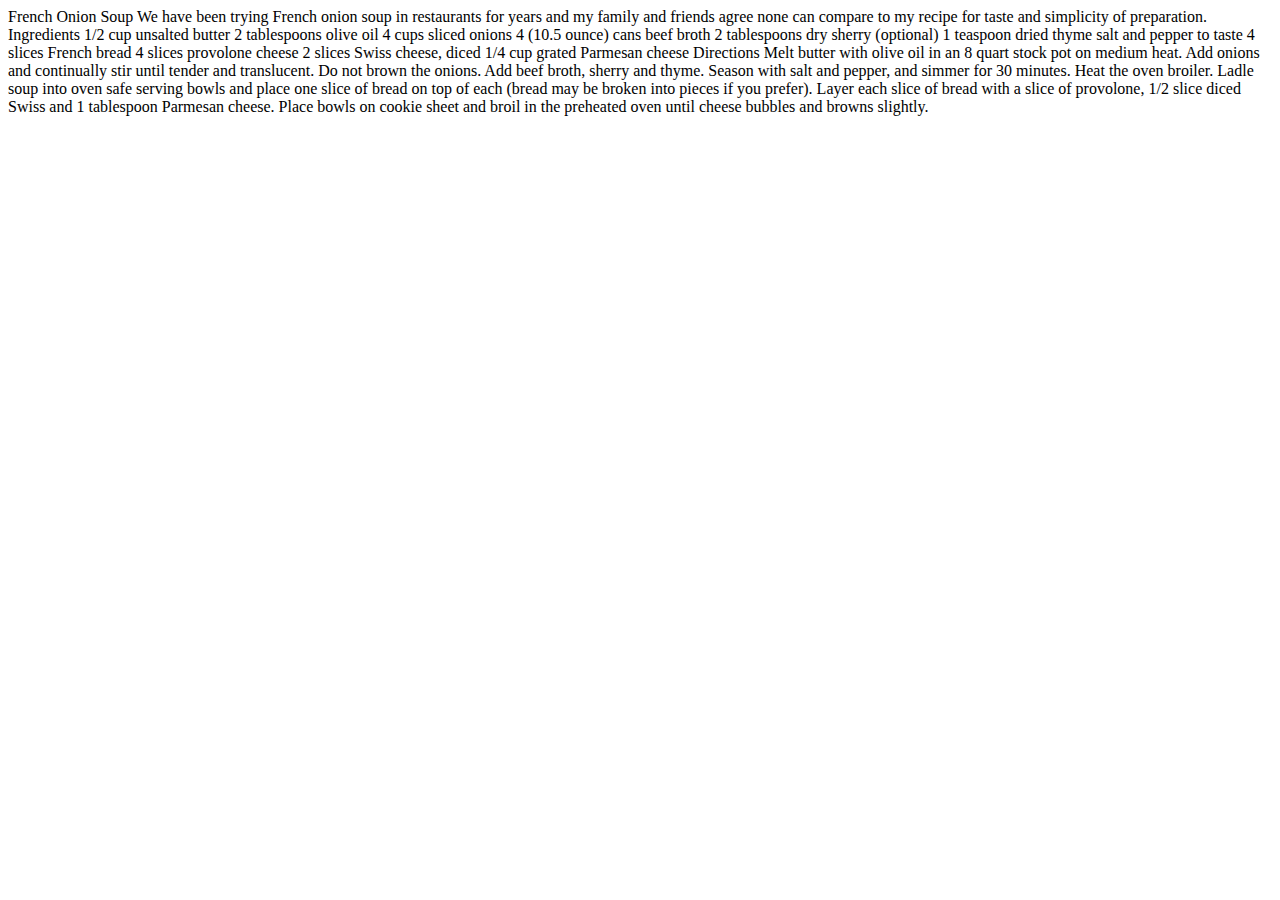
==== starter-code/french-onion-soup-starter-code/index.html @ de4a63bf "TEST" ====
<!DOCTYPE html>
<html lang="en">
<head>
  <title>French Onion Soup Recipe</title>
  <!-- Google fonts gives us access to the Open Sans Font -->
  <!-- Google fonts is also awesome! Make sure to check it out -->
  <link href="https://fonts.googleapis.com/css?family=Open+Sans:300,600" rel="stylesheet">
</head>
<body>
  French Onion Soup

  We have been trying French onion soup in restaurants for years and my family
and friends agree none can compare to my recipe for taste and simplicity of
preparation.

Ingredients
1/2 cup unsalted butter
2 tablespoons olive oil
4 cups sliced onions
4 (10.5 ounce) cans beef broth
2 tablespoons dry sherry (optional)
1 teaspoon dried thyme
salt and pepper to taste
4 slices French bread
4 slices provolone cheese
2 slices Swiss cheese, diced
1/4 cup grated Parmesan cheese

Directions
Melt butter with olive oil in an 8 quart stock pot on medium heat. Add onions and
continually stir until tender and translucent. Do not brown the onions.

Add beef broth, sherry and thyme. Season with salt and pepper, and simmer for 30
minutes.

Heat the oven broiler.

Ladle soup into oven safe serving bowls and place one slice of bread on top of each
(bread may be broken into pieces if you prefer). Layer each slice of bread with a slice of
provolone, 1/2 slice diced Swiss and 1 tablespoon Parmesan cheese. Place bowls on
cookie sheet and broil in the preheated oven until cheese bubbles and browns slightly.
</body>
</html>

<!-- TESTING -->
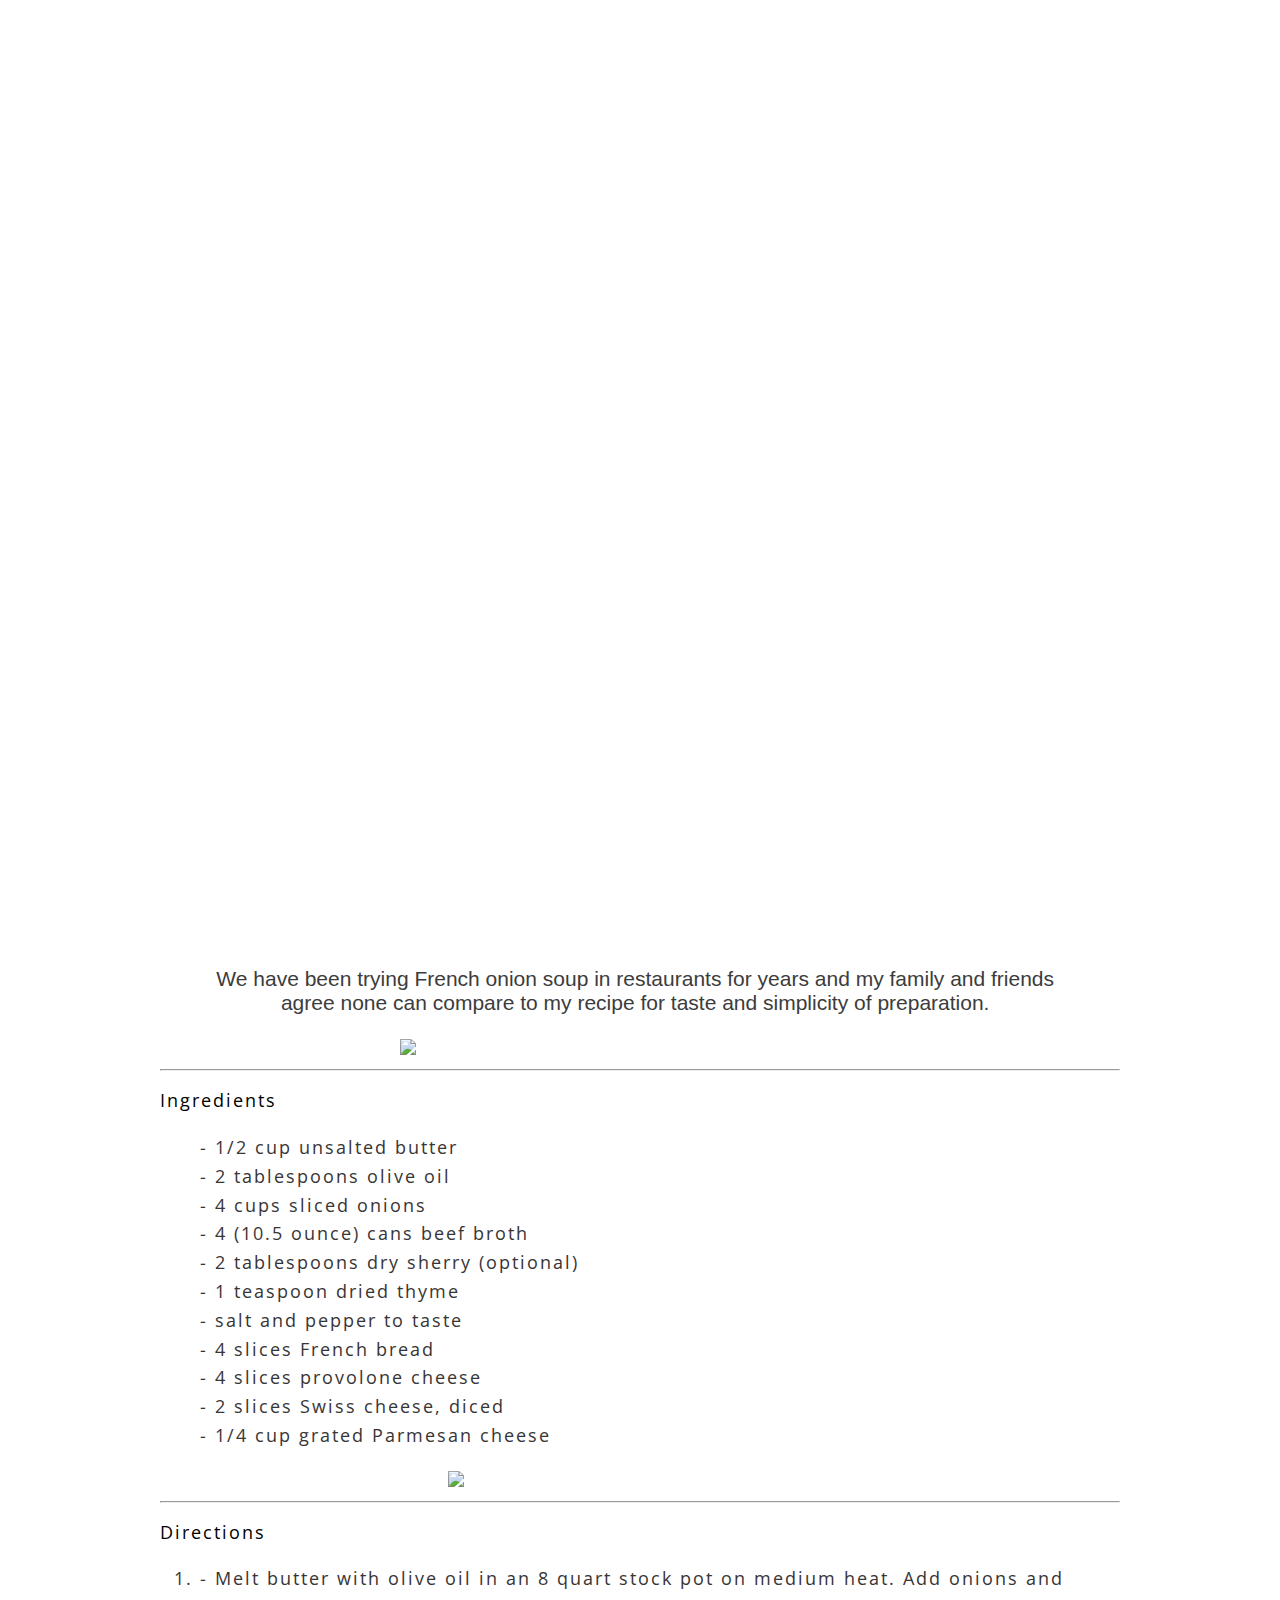
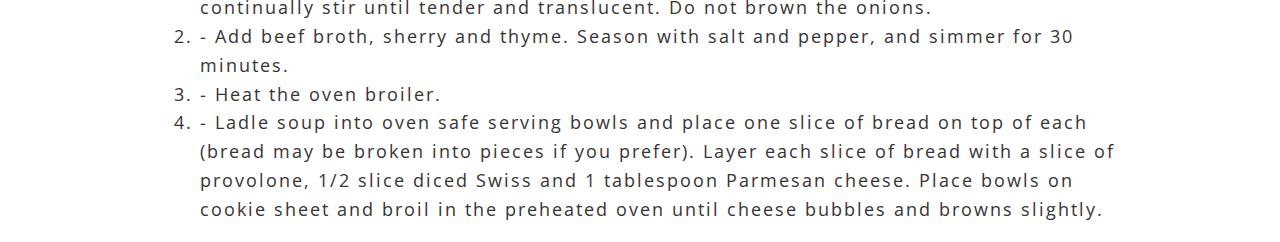
==== commit e614f191: "Done" ====
--- a/starter-code/french-onion-soup-starter-code/index.html
+++ b/starter-code/french-onion-soup-starter-code/index.html
@@ -5,41 +5,47 @@
   <!-- Google fonts gives us access to the Open Sans Font -->
   <!-- Google fonts is also awesome! Make sure to check it out -->
   <link href="https://fonts.googleapis.com/css?family=Open+Sans:300,600" rel="stylesheet">
+  <link rel="stylesheet" href="css/main.css">
 </head>
 <body>
-  French Onion Soup
+  <DIV class="image"><div class="inner-div">
+    <h1>French Onion Soup</h1>
+  </div></DIV>
 
-  We have been trying French onion soup in restaurants for years and my family
-and friends agree none can compare to my recipe for taste and simplicity of
-preparation.
+  <DIV  class="content">
+    <p>We have been trying French onion soup in restaurants for years and my family
+    and friends agree none can compare to my recipe for taste and simplicity of
+    preparation.</p>
+    <img class="recipe-info"src = "images/recipe-info.png">
 
-Ingredients
-1/2 cup unsalted butter
-2 tablespoons olive oil
-4 cups sliced onions
-4 (10.5 ounce) cans beef broth
-2 tablespoons dry sherry (optional)
-1 teaspoon dried thyme
-salt and pepper to taste
-4 slices French bread
-4 slices provolone cheese
-2 slices Swiss cheese, diced
-1/4 cup grated Parmesan cheese
-
-Directions
-Melt butter with olive oil in an 8 quart stock pot on medium heat. Add onions and
-continually stir until tender and translucent. Do not brown the onions.
-
-Add beef broth, sherry and thyme. Season with salt and pepper, and simmer for 30
-minutes.
-
-Heat the oven broiler.
-
-Ladle soup into oven safe serving bowls and place one slice of bread on top of each
-(bread may be broken into pieces if you prefer). Layer each slice of bread with a slice of
-provolone, 1/2 slice diced Swiss and 1 tablespoon Parmesan cheese. Place bowls on
-cookie sheet and broil in the preheated oven until cheese bubbles and browns slightly.
+    <hr>
+  <h2>Ingredients</h2>
+  <ul class="li1:before">
+    <li>1/2 cup unsalted butter</li>
+    <li>2 tablespoons olive oil</li>
+    <li>4 cups sliced onions</li>
+    <li>4 (10.5 ounce) cans beef broth</li>
+    <li>2 tablespoons dry sherry (optional)</li>
+    <li>1 teaspoon dried thyme</li>
+    <li>salt and pepper to taste</li>
+    <li>4 slices French bread</li>
+    <li>4 slices provolone cheese</li>
+    <li>2 slices Swiss cheese, diced</li>
+    <li>1/4 cup grated Parmesan cheese</li>
+  </ul>
+    <img class="cooking-info" src = "images/cooking-info.png">
+    <hr>
+  <h2>Directions</h2>
+  <ol>
+    <li>Melt butter with olive oil in an 8 quart stock pot on medium heat. Add onions and
+    continually stir until tender and translucent. Do not brown the onions.</li>
+    <li>Add beef broth, sherry and thyme. Season with salt and pepper, and simmer for 30
+    minutes.</li>
+    <li>Heat the oven broiler.</li>
+    <li>Ladle soup into oven safe serving bowls and place one slice of bread on top of each
+    (bread may be broken into pieces if you prefer). Layer each slice of bread with a slice of
+    provolone, 1/2 slice diced Swiss and 1 tablespoon Parmesan cheese. Place bowls on
+    cookie sheet and broil in the preheated oven until cheese bubbles and browns slightly.</li>
+  <ol>
 </body>
 </html>
-
-<!-- TESTING -->--- a/starter-code/french-onion-soup-starter-code/css/main.css
+++ b/starter-code/french-onion-soup-starter-code/css/main.css
@@ -0,0 +1,102 @@
+/*Some necessary adjustments*/
+h1, body, html, main {
+  margin: 0;
+}
+/*Import the font and set the default size*/
+html {
+  font-family: 'Open Sans', sans-serif;
+  font-size: 18px
+}
+
+/*body {
+  background-color: black;
+  width: 200px;
+}*/
+  h1 {
+    font: 18px/1.6 "Open Sans", sans-serif;
+    letter-spacing: 2px;
+    color: white;
+    padding-top: 70px;
+    margin: 0 auto;
+    text-align: center;
+    font-size: 100px;
+    width: 100px;
+  }
+
+  .inner-div
+{
+  padding-top: 70px;
+    margin: 0 auto;
+    width: 370px;
+}
+
+.image {
+  background-size: cover;
+  background-image: url('../images/soup.jpg');
+  height: 100vh;
+  /*width: 100vh;*/
+  /*position: relative;*/
+  /*top: 30%;
+  margin: auto;*/
+
+}
+
+.content {
+    background-color: #FFFFFF;
+    margin-left: auto;
+    margin-right: auto;
+    width: 75%;
+  }
+
+.recipe-info {
+  width: 400px;
+  height:auto;
+  margin: 0 auto 0 25%;
+}
+
+.cooking-info {
+  width: 300px;
+  height:auto;
+  margin: 0 auto 0 30%;
+  }
+
+p {
+  width: 93%;
+  margin-left: 3%;
+  font-size: 21px;
+  font-family: sans-serif;
+  color: #3c3c3c;
+  text-align: center;
+  margin-top: 7%;
+
+}
+
+h2 {
+  font: 18px/1.6 "Open Sans", sans-serif;
+  letter-spacing: 2px;
+  color: #000000;
+}
+
+ul {
+  font: 18px/1.6 "Open Sans", sans-serif;
+  letter-spacing: 2px;
+  color: #383535;
+  list-style-type: none;
+}
+
+li:before {
+content: " - ";
+}
+
+ol {
+  font: 18px/1.6 "Open Sans", sans-serif;
+  letter-spacing: 2px;
+  color: #383535;
+/*padding-left: 0;
+list-style-position:outside;*/
+/*left:-50%;*/
+}
+
+li {
+  list-style-position;
+}
